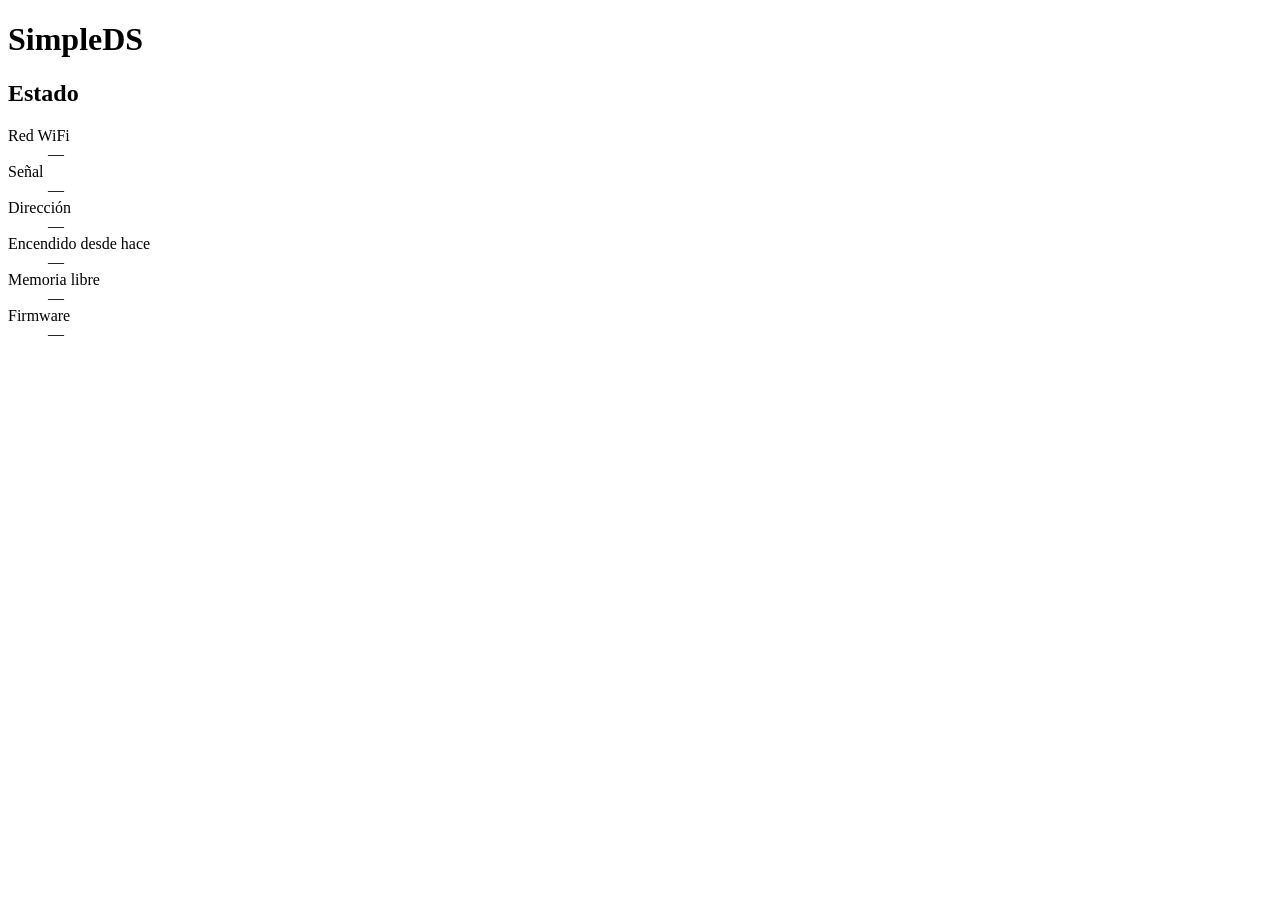
==== web/panel/index.html @ 2f82ae96 "feat(panel): add web control panel reachable at simpleds.local In station mode the device now serves" ====
<!doctype html>
<html lang="es">
  <head>
    <meta charset="utf-8" />
    <meta name="viewport" content="width=device-width, initial-scale=1" />
    <title>SimpleDS</title>
    <link rel="stylesheet" href="/common/style.css" />
    <script src="/panel/panel.js" defer></script>
  </head>
  <body>
    <h1>SimpleDS</h1>
    <p id="error" class="error" hidden>No se puede contactar con el dispositivo.</p>

    <section class="card">
      <h2>Estado</h2>
      <dl>
        <dt>Red WiFi</dt>
        <dd id="ssid">—</dd>
        <dt>Señal</dt>
        <dd id="signal">—</dd>
        <dt>Dirección</dt>
        <dd id="address">—</dd>
        <dt>Encendido desde hace</dt>
        <dd id="uptime">—</dd>
        <dt>Memoria libre</dt>
        <dd id="heap">—</dd>
        <dt>Firmware</dt>
        <dd id="firmware">—</dd>
      </dl>
    </section>
  </body>
</html>
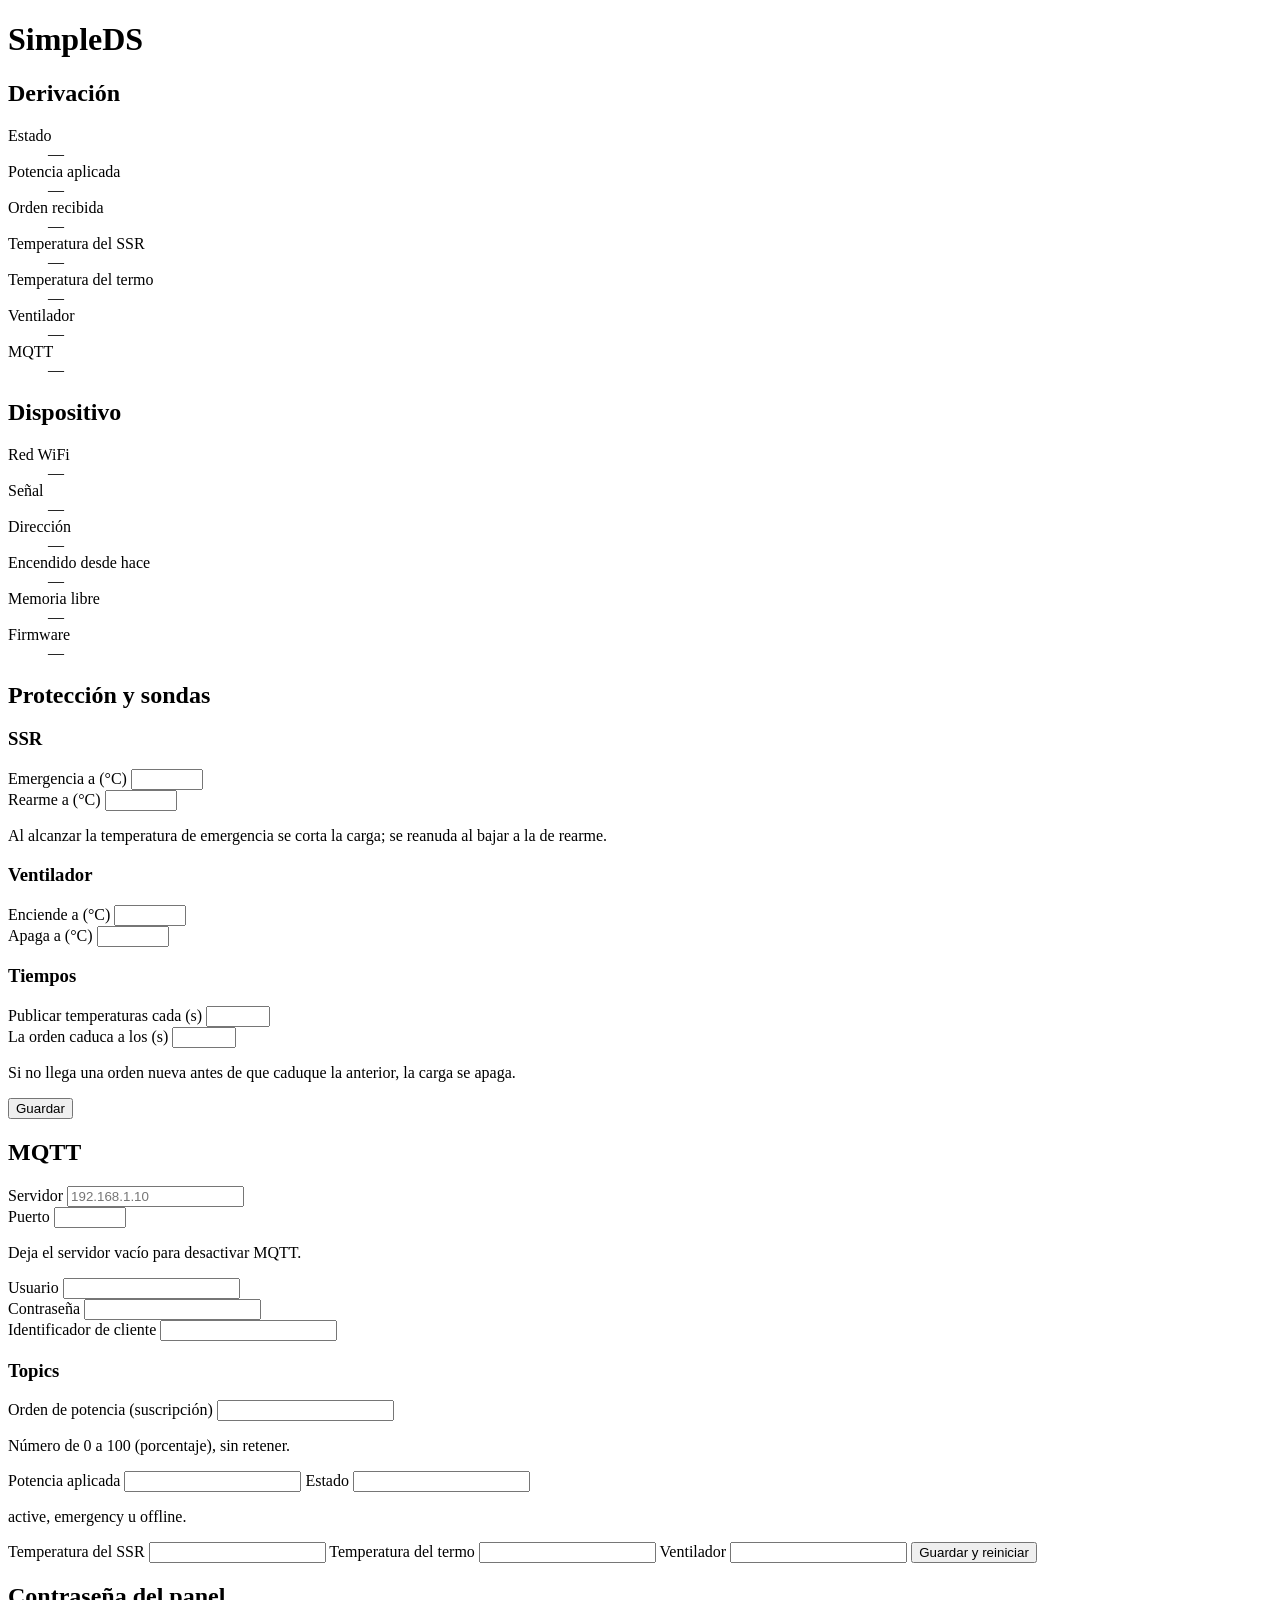
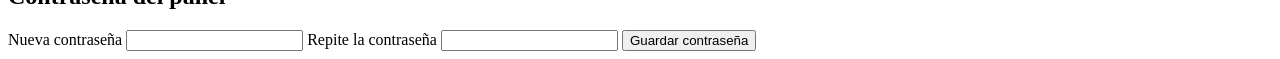
==== commit 0288111d: "feat(diverter): apply MQTT power commands to a zero-cross SSR SimpleDS now drives the load from powe" ====
--- a/web/panel/index.html
+++ b/web/panel/index.html
@@ -8,11 +8,34 @@
     <script src="/panel/panel.js" defer></script>
   </head>
   <body>
-    <h1>SimpleDS</h1>
+    <div class="header">
+      <h1>SimpleDS</h1>
+      <button type="button" id="logout" class="link" hidden>Cerrar sesión</button>
+    </div>
     <p id="error" class="error" hidden>No se puede contactar con el dispositivo.</p>
 
     <section class="card">
-      <h2>Estado</h2>
+      <h2>Derivación</h2>
+      <dl>
+        <dt>Estado</dt>
+        <dd id="state">—</dd>
+        <dt>Potencia aplicada</dt>
+        <dd id="output">—</dd>
+        <dt>Orden recibida</dt>
+        <dd id="command">—</dd>
+        <dt>Temperatura del SSR</dt>
+        <dd id="ssr-temperature">—</dd>
+        <dt>Temperatura del termo</dt>
+        <dd id="tank-temperature">—</dd>
+        <dt>Ventilador</dt>
+        <dd id="fan">—</dd>
+        <dt>MQTT</dt>
+        <dd id="mqtt">—</dd>
+      </dl>
+    </section>
+
+    <section class="card">
+      <h2>Dispositivo</h2>
       <dl>
         <dt>Red WiFi</dt>
         <dd id="ssid">—</dd>
@@ -28,5 +51,113 @@
         <dd id="firmware">—</dd>
       </dl>
     </section>
+
+    <section class="card">
+      <h2>Protección y sondas</h2>
+      <form id="control-form">
+        <h3>SSR</h3>
+        <div class="pair">
+          <div>
+            <label for="ssrTripC">Emergencia a (°C)</label>
+            <input type="number" id="ssrTripC" name="ssrTripC" min="20" max="100" step="0.5" required />
+          </div>
+          <div>
+            <label for="ssrResetC">Rearme a (°C)</label>
+            <input type="number" id="ssrResetC" name="ssrResetC" min="20" max="100" step="0.5" required />
+          </div>
+        </div>
+        <p class="hint">Al alcanzar la temperatura de emergencia se corta la carga; se reanuda al bajar a la de rearme.</p>
+
+        <h3>Ventilador</h3>
+        <div class="pair">
+          <div>
+            <label for="fanOnC">Enciende a (°C)</label>
+            <input type="number" id="fanOnC" name="fanOnC" min="20" max="100" step="0.5" required />
+          </div>
+          <div>
+            <label for="fanOffC">Apaga a (°C)</label>
+            <input type="number" id="fanOffC" name="fanOffC" min="20" max="100" step="0.5" required />
+          </div>
+        </div>
+
+        <h3>Tiempos</h3>
+        <div class="pair">
+          <div>
+            <label for="telemetryIntervalS">Publicar temperaturas cada (s)</label>
+            <input type="number" id="telemetryIntervalS" name="telemetryIntervalS" min="5" max="3600" required />
+          </div>
+          <div>
+            <label for="commandTimeoutS">La orden caduca a los (s)</label>
+            <input type="number" id="commandTimeoutS" name="commandTimeoutS" min="10" max="3600" required />
+          </div>
+        </div>
+        <p class="hint">Si no llega una orden nueva antes de que caduque la anterior, la carga se apaga.</p>
+
+        <p class="message" hidden></p>
+        <button type="submit">Guardar</button>
+      </form>
+    </section>
+
+    <section class="card">
+      <h2>MQTT</h2>
+      <form id="mqtt-form">
+        <div class="pair">
+          <div>
+            <label for="host">Servidor</label>
+            <input type="text" id="host" name="host" maxlength="64" placeholder="192.168.1.10" autocomplete="off" />
+          </div>
+          <div>
+            <label for="port">Puerto</label>
+            <input type="number" id="port" name="port" min="1" max="65535" required />
+          </div>
+        </div>
+        <p class="hint">Deja el servidor vacío para desactivar MQTT.</p>
+        <div class="pair">
+          <div>
+            <label for="username">Usuario</label>
+            <input type="text" id="username" name="username" maxlength="64" autocomplete="off" />
+          </div>
+          <div>
+            <label for="mqtt-password">Contraseña</label>
+            <input type="password" id="mqtt-password" name="password" maxlength="64" autocomplete="new-password" />
+          </div>
+        </div>
+        <label for="clientId">Identificador de cliente</label>
+        <input type="text" id="clientId" name="clientId" maxlength="64" required />
+
+        <h3>Topics</h3>
+        <label for="commandTopic">Orden de potencia (suscripción)</label>
+        <input type="text" id="commandTopic" name="commandTopic" maxlength="128" required />
+        <p class="hint">Número de 0 a 100 (porcentaje), sin retener.</p>
+        <label for="powerTopic">Potencia aplicada</label>
+        <input type="text" id="powerTopic" name="powerTopic" maxlength="128" required />
+        <label for="stateTopic">Estado</label>
+        <input type="text" id="stateTopic" name="stateTopic" maxlength="128" required />
+        <p class="hint">active, emergency u offline.</p>
+        <label for="ssrTemperatureTopic">Temperatura del SSR</label>
+        <input type="text" id="ssrTemperatureTopic" name="ssrTemperatureTopic" maxlength="128" required />
+        <label for="tankTemperatureTopic">Temperatura del termo</label>
+        <input type="text" id="tankTemperatureTopic" name="tankTemperatureTopic" maxlength="128" required />
+        <label for="fanTopic">Ventilador</label>
+        <input type="text" id="fanTopic" name="fanTopic" maxlength="128" required />
+
+        <p class="message" hidden></p>
+        <button type="submit">Guardar y reiniciar</button>
+      </form>
+    </section>
+
+    <section class="card">
+      <h2>Contraseña del panel</h2>
+      <p id="password-status" class="small"></p>
+      <form id="password-form">
+        <label for="new-password">Nueva contraseña</label>
+        <input type="password" id="new-password" name="password" minlength="8" maxlength="64" autocomplete="new-password" required />
+        <label for="confirm-password">Repite la contraseña</label>
+        <input type="password" id="confirm-password" minlength="8" maxlength="64" autocomplete="new-password" required />
+        <p class="message" hidden></p>
+        <button type="submit">Guardar contraseña</button>
+        <button type="button" id="remove-password" class="secondary" hidden>Quitar contraseña</button>
+      </form>
+    </section>
   </body>
 </html>
